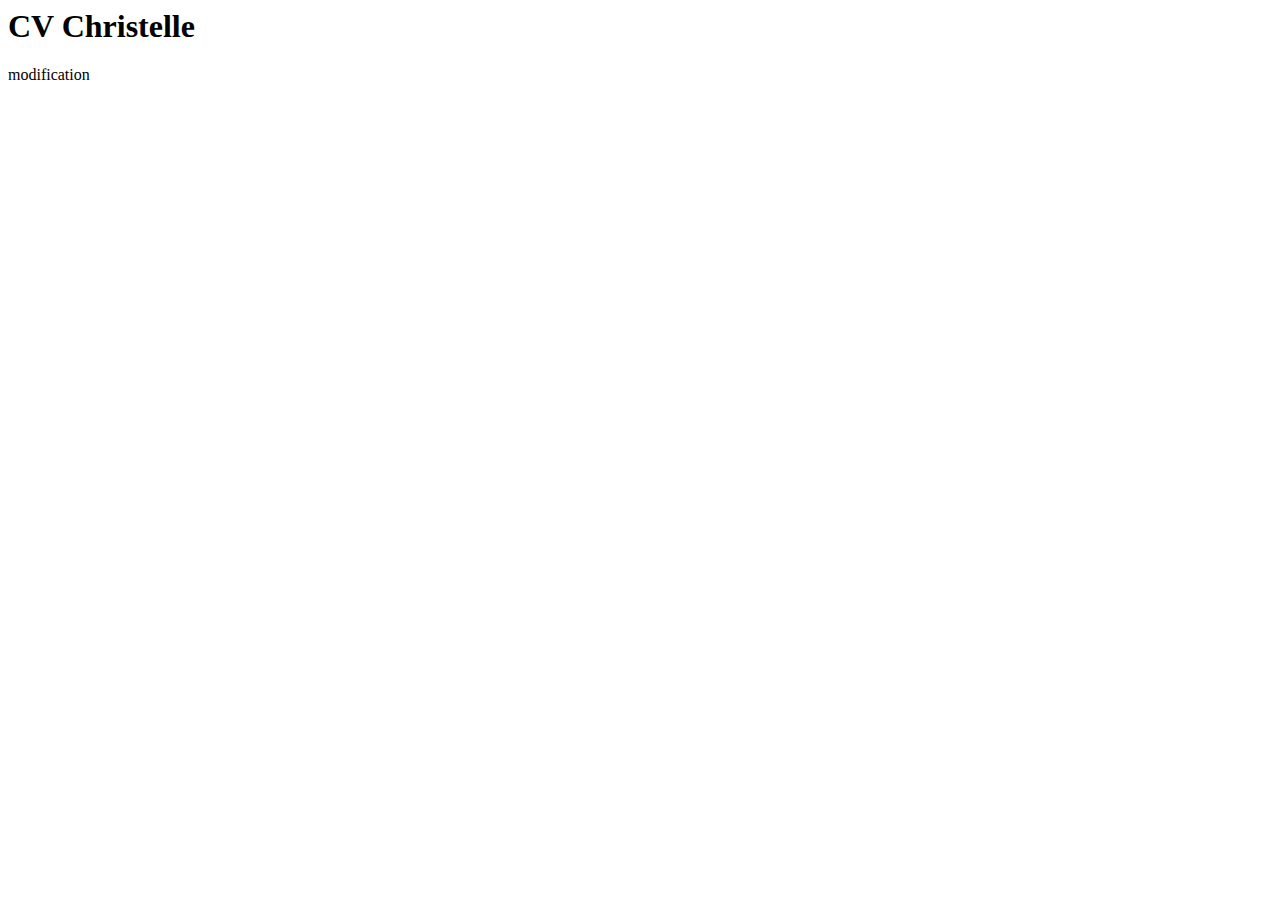
==== Index.html @ 64f57b9e "mon premier commit" ====
<!DOCTYPE>
<html lang="fr">
    <head>
        <title>Christelle HOAREAU</title>
        <meta charset="utf-8">
    </head>
    <body>
        <h1>CV Christelle</h1>
        <p>modification</p>
    </body>

</html>
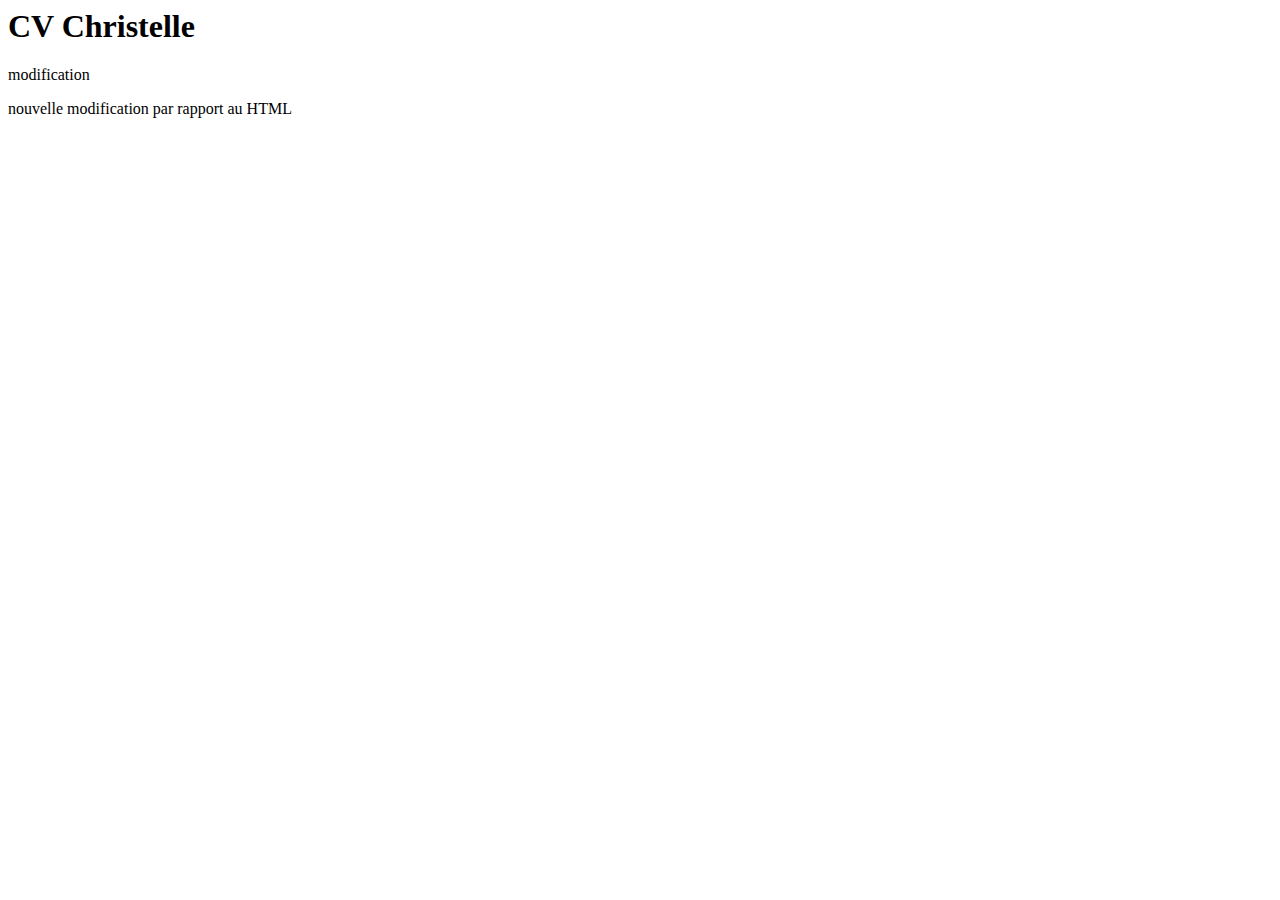
==== commit 9892e6f0: "mon commit premier html" ====
--- a/Index.html
+++ b/Index.html
@@ -7,6 +7,7 @@
     <body>
         <h1>CV Christelle</h1>
         <p>modification</p>
+        <p>nouvelle modification par rapport au HTML</p>
     </body>
 
 </html>